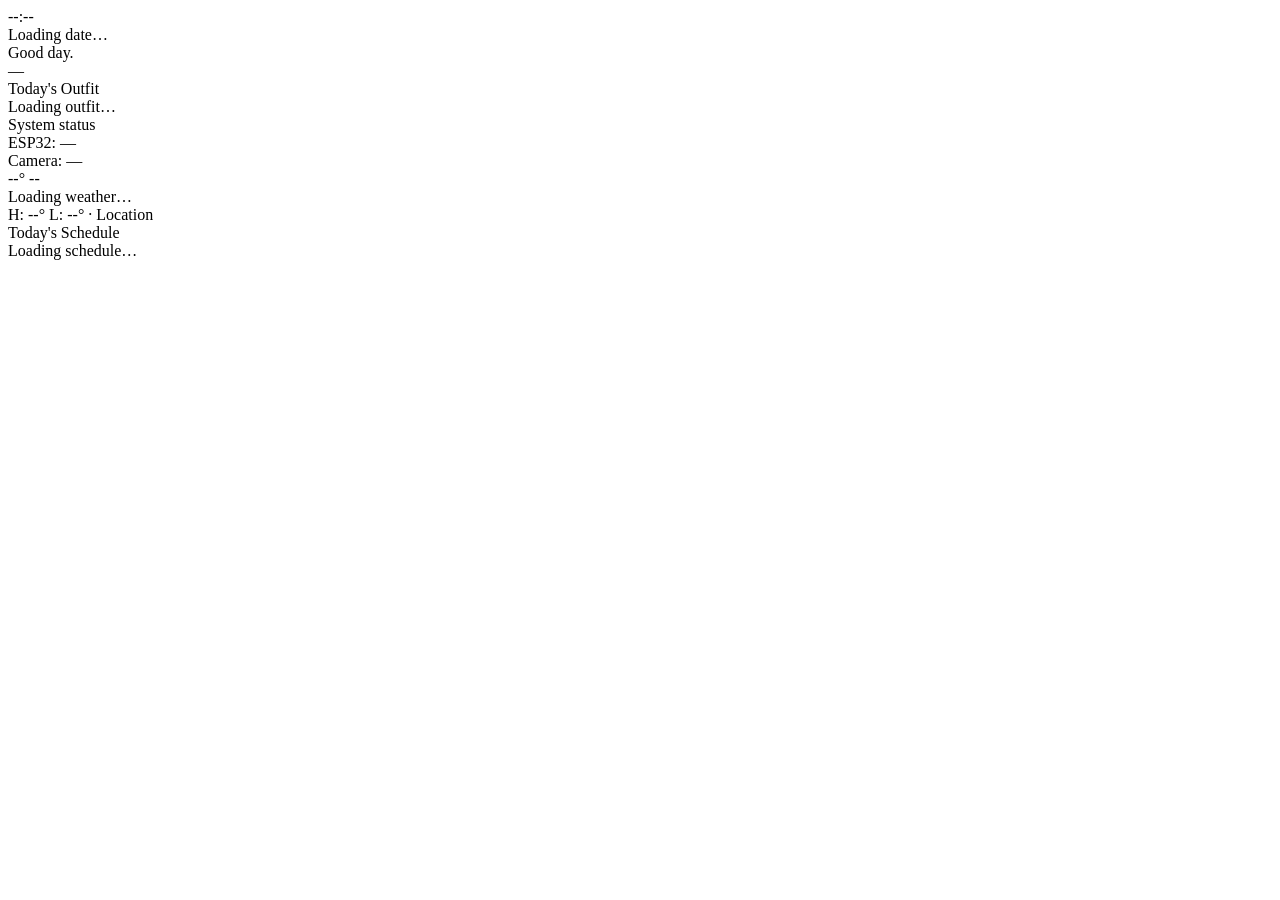
==== app/dashboard/templates/index.html @ e8b63714 "Initial commit without large model files" ====
<!DOCTYPE html>
<html lang="en">
<head>
  <meta charset="UTF-8" />
  <meta name="viewport" content="width=device-width, initial-scale=1.0" />
  <title>ReflectAI</title>
  <link rel="preconnect" href="https://fonts.googleapis.com">
  <link rel="preconnect" href="https://fonts.gstatic.com" crossorigin>
  <link href="https://fonts.googleapis.com/css2?family=Space+Grotesk:wght@300;400;500&family=Inter:wght@300;400;500&display=swap" rel="stylesheet">
  <link rel="stylesheet" href="/assets/style.css" />
</head>
<body>
  <main class="mirror">

    <!-- Top: clock + greeting + user + outfit recommendation -->
    <section class="region top">
      <div class="time" id="time">--:--</div>
      <div class="date" id="date">Loading date…</div>
      <div class="greeting" id="greeting">Good day.</div>
      <div class="user-row">
        <div class="user-name" id="user-name">—</div>
        <div class="grooming-pill" id="grooming-pill" style="display: none;">✨ Well-Groomed</div>
      </div>

      <!-- Outfit Recommendation widget -->
      <div class="outfit-slot" id="outfit-slot">
        <div class="outfit-header">
          <span class="region-label">Today's Outfit</span>
          <span class="stylist-live-pill" id="stylist-live-pill" style="display: none;">👁️ Camera Active</span>
        </div>
        <div class="outfit-items" id="outfit-items">
          <div class="calendar-loading">Loading outfit…</div>
        </div>
        <div class="outfit-reason" id="outfit-reason"></div>
      </div>
    </section>

    <!-- Top-center: Voice Assistant Overlay -->
    <section class="region top-center" id="voice-overlay" style="display: none;">
      <div class="voice-indicator">
        <span class="voice-dot" id="voice-dot"></span>
        <span id="voice-state-text">Listening...</span>
      </div>
      <div class="voice-transcript" id="voice-transcript"></div>
      <div class="voice-reply" id="voice-reply"></div>
    </section>

    <!-- Bottom-left: system status (Phase 2 scope) -->
    <section class="region bottom-left">
      <div class="region-label">System status</div>
      <div class="status-row">
        <span class="status-dot" id="esp32-dot"></span>
        <span id="esp32-status">ESP32: —</span>
      </div>
      <div class="status-row">
        <span class="status-dot" id="camera-dot"></span>
        <span id="camera-status">Camera: —</span>
      </div>
    </section>

    <!-- Bottom-right: privacy indicator (always visible, per spec priority) -->
    <section class="region bottom-right" id="privacy-banner" style="display: none;">
      <div class="privacy-title">Privacy mode</div>
      <div class="privacy-subtitle">Camera and AI processing paused.</div>
    </section>

    <!-- Top-right: Weather widget -->
    <section class="region weather-slot" id="weather-slot">
      <div class="weather-main">
        <span class="weather-temp" id="weather-temp">--°</span>
        <span class="weather-icon" id="weather-icon">--</span>
      </div>
      <div class="weather-condition" id="weather-condition">Loading weather…</div>
      <div class="weather-details" id="weather-details">
        <span id="weather-range">H: --° L: --°</span>
        <span class="weather-bullet">·</span>
        <span id="weather-city">Location</span>
      </div>
    </section>

    <!-- Center-right: Calendar widget -->
    <section class="region calendar-slot" id="calendar-slot">
      <div class="region-label">Today's Schedule</div>
      <div class="calendar-events" id="calendar-events">
        <div class="calendar-loading">Loading schedule…</div>
      </div>
    </section>

  </main>

  <script src="/assets/script.js"></script>
</body>
</html>
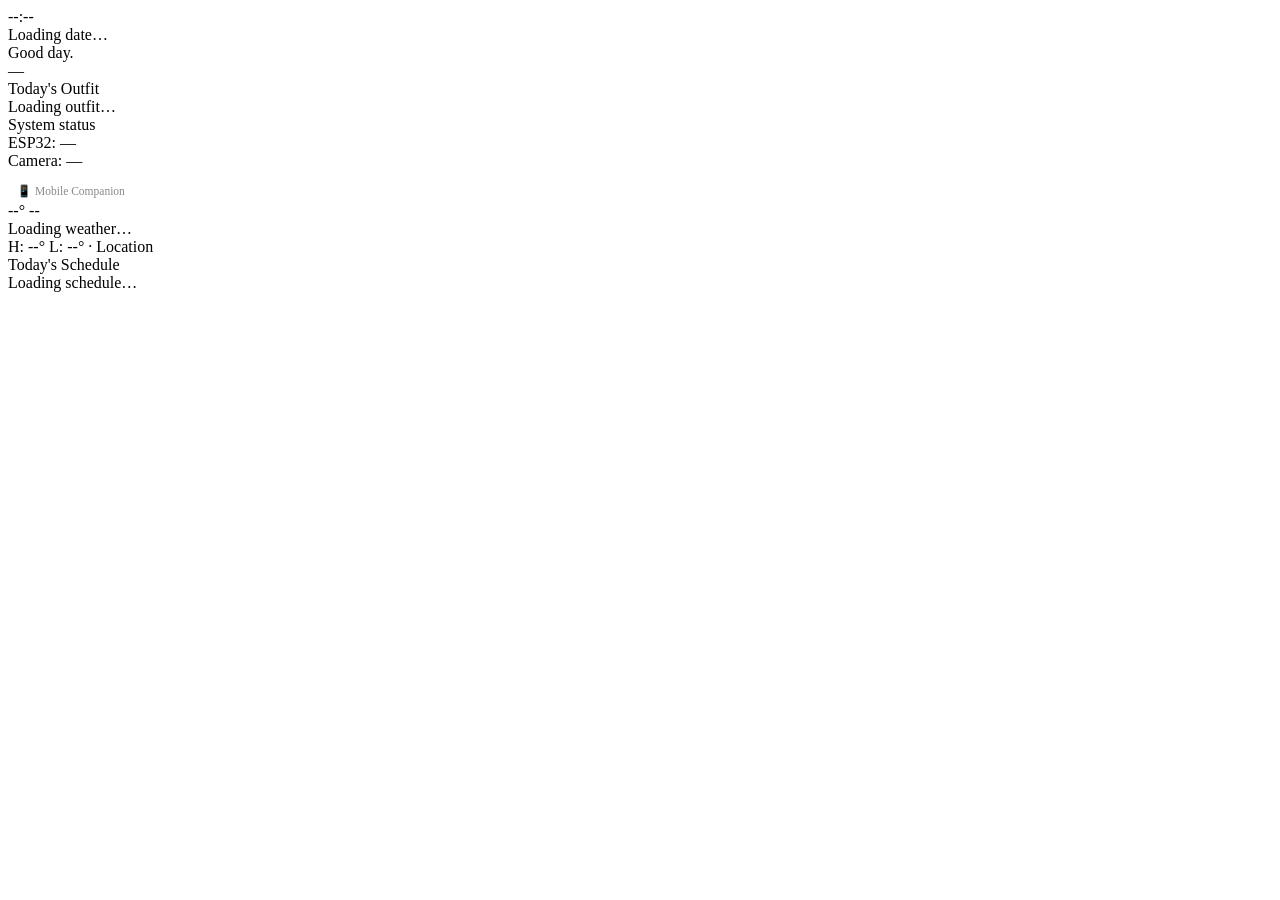
==== commit 12b65cfc: "web app and smart model" ====
--- a/app/dashboard/templates/index.html
+++ b/app/dashboard/templates/index.html
@@ -56,6 +56,16 @@
         <span class="status-dot" id="camera-dot"></span>
         <span id="camera-status">Camera: —</span>
       </div>
+      <div class="sensor-readings" id="sensor-readings" style="display: none;">
+        <span id="sensor-temp-hum">--</span>
+        <span class="weather-bullet">·</span>
+        <span id="sensor-light-motion">--</span>
+      </div>
+      <div style="margin-top: 10px;">
+        <a href="/app" style="color: #888; font-size: 0.72rem; text-decoration: none; display: inline-flex; align-items: center; gap: 4px; border: 1px solid rgba(255,255,255,0.1); padding: 3px 8px; border-radius: 12px; background: rgba(255,255,255,0.03);">
+          <span>📱</span> Mobile Companion
+        </a>
+      </div>
     </section>
 
     <!-- Bottom-right: privacy indicator (always visible, per spec priority) -->
@@ -76,6 +86,12 @@
         <span class="weather-bullet">·</span>
         <span id="weather-city">Location</span>
       </div>
+      <div class="indoor-climate" id="indoor-climate" style="display: none;">
+        <span class="indoor-label">Room</span>
+        <span class="indoor-temp" id="indoor-temp">--°C</span>
+        <span class="weather-bullet">·</span>
+        <span class="indoor-hum" id="indoor-hum">--% Hum</span>
+      </div>
     </section>
 
     <!-- Center-right: Calendar widget -->
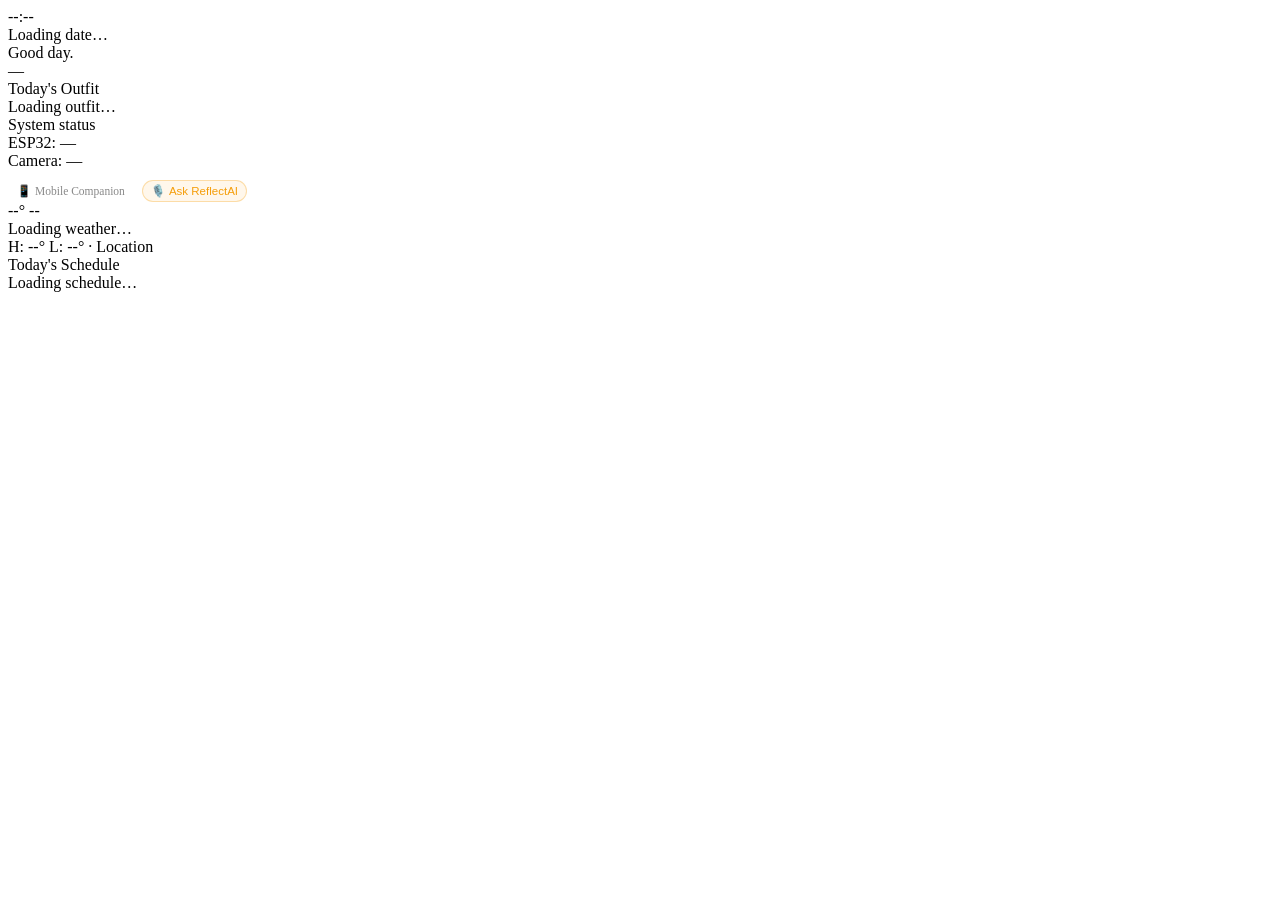
==== commit 838459a8: "brain" ====
--- a/app/dashboard/templates/index.html
+++ b/app/dashboard/templates/index.html
@@ -35,14 +35,29 @@
       </div>
     </section>
 
-    <!-- Top-center: Voice Assistant Overlay -->
+    <!-- Top-center: Voice Concierge & Assistant Overlay -->
     <section class="region top-center" id="voice-overlay" style="display: none;">
-      <div class="voice-indicator">
-        <span class="voice-dot" id="voice-dot"></span>
-        <span id="voice-state-text">Listening...</span>
+      <div class="voice-hud-card">
+        <div class="voice-hud-header">
+          <div class="voice-badge">
+            <span class="voice-badge-icon">🎙️</span>
+            <span class="voice-badge-title" id="voice-badge-title">ReflectAI Concierge</span>
+          </div>
+          <div class="soundwave" id="soundwave-bars">
+            <span class="wave-bar"></span>
+            <span class="wave-bar"></span>
+            <span class="wave-bar"></span>
+            <span class="wave-bar"></span>
+            <span class="wave-bar"></span>
+          </div>
+        </div>
+        <div class="voice-indicator">
+          <span class="voice-dot" id="voice-dot"></span>
+          <span id="voice-state-text">Briefing in progress...</span>
+        </div>
+        <div class="voice-transcript" id="voice-transcript"></div>
+        <div class="voice-reply" id="voice-reply"></div>
       </div>
-      <div class="voice-transcript" id="voice-transcript"></div>
-      <div class="voice-reply" id="voice-reply"></div>
     </section>
 
     <!-- Bottom-left: system status (Phase 2 scope) -->
@@ -61,10 +76,13 @@
         <span class="weather-bullet">·</span>
         <span id="sensor-light-motion">--</span>
       </div>
-      <div style="margin-top: 10px;">
+      <div style="margin-top: 10px; display: flex; gap: 8px; align-items: center;">
         <a href="/app" style="color: #888; font-size: 0.72rem; text-decoration: none; display: inline-flex; align-items: center; gap: 4px; border: 1px solid rgba(255,255,255,0.1); padding: 3px 8px; border-radius: 12px; background: rgba(255,255,255,0.03);">
           <span>📱</span> Mobile Companion
         </a>
+        <button id="voice-ask-btn" onclick="openVoiceModal()" style="cursor: pointer; color: #f59e0b; font-size: 0.72rem; border: 1px solid rgba(245,158,11,0.3); padding: 3px 8px; border-radius: 12px; background: rgba(245,158,11,0.08); display: inline-flex; align-items: center; gap: 4px;">
+          <span>🎙️</span> Ask ReflectAI
+        </button>
       </div>
     </section>
 
@@ -104,6 +122,35 @@
 
   </main>
 
+  <!-- Voice Assistant Interactive Modal -->
+  <div id="voice-ask-modal" style="display: none; position: fixed; inset: 0; background: rgba(0,0,0,0.75); backdrop-filter: blur(8px); -webkit-backdrop-filter: blur(8px); z-index: 999; align-items: center; justify-content: center;">
+    <div style="background: #141417; border: 1px solid rgba(255,255,255,0.15); border-radius: 16px; padding: 22px; max-width: 440px; width: 90%; color: #fff; box-shadow: 0 20px 40px rgba(0,0,0,0.6);">
+      <div style="display: flex; justify-content: space-between; align-items: center; margin-bottom: 14px;">
+        <div style="display: flex; align-items: center; gap: 8px; font-weight: 600; font-size: 1.05rem;">
+          <span style="color: #f59e0b;">🎙️</span> Voice Assistant
+        </div>
+        <button onclick="closeVoiceModal()" style="background: none; border: none; color: #888; font-size: 1.3rem; cursor: pointer; line-height: 1;">&times;</button>
+      </div>
+      <p style="font-size: 0.78rem; color: #94a3b8; margin-bottom: 12px;">
+        Ask anything about your profile, wardrobe, outfit recommendations, reminders, room temperature, or system settings:
+      </p>
+      <div style="display: flex; gap: 8px; margin-bottom: 12px;">
+        <input type="text" id="voice-ask-input" placeholder="e.g. What clothes do I have?" style="flex: 1; background: #1e1e24; border: 1px solid rgba(255,255,255,0.1); border-radius: 8px; padding: 10px 12px; color: #fff; font-size: 0.88rem; outline: none;" onkeydown="if(event.key==='Enter') submitVoiceQuery()" />
+        <button onclick="submitVoiceQuery()" id="voice-ask-submit" style="background: #f59e0b; color: #000; font-weight: 600; border: none; border-radius: 8px; padding: 0 16px; cursor: pointer; font-size: 0.88rem;">Ask</button>
+      </div>
+      <div style="display: flex; flex-wrap: wrap; gap: 6px; margin-bottom: 12px;">
+        <button class="voice-chip" onclick="quickAsk('Who am I?')">Who am I?</button>
+        <button class="voice-chip" onclick="quickAsk('What are my reminders?')">Reminders</button>
+        <button class="voice-chip" onclick="quickAsk('What clothes do I have?')">Wardrobe</button>
+        <button class="voice-chip" onclick="quickAsk('What should I wear today?')">Outfit</button>
+        <button class="voice-chip" onclick="quickAsk('What is the room temperature?')">Room Temp</button>
+        <button class="voice-chip" onclick="quickAsk('Who is registered?')">Users</button>
+      </div>
+      <div id="voice-modal-response" style="display: none; background: rgba(245,158,11,0.08); border: 1px solid rgba(245,158,11,0.25); border-radius: 8px; padding: 12px; font-size: 0.85rem; line-height: 1.4; color: #fef3c7;">
+      </div>
+    </div>
+  </div>
+
   <script src="/assets/script.js"></script>
 </body>
 </html>
